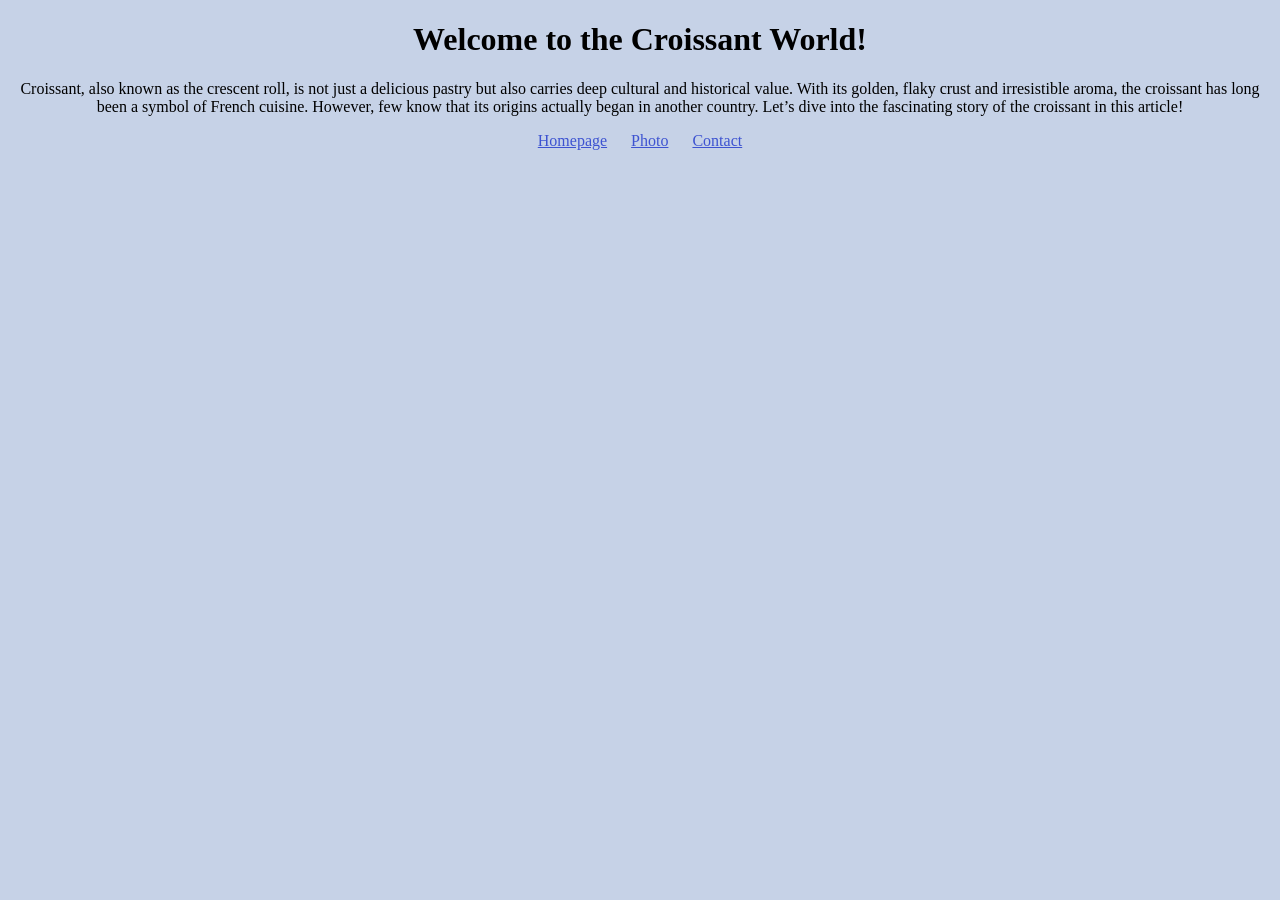
==== index.html @ 1e7d5dda "test" ====
<!DOCTYPE html>
<html lang="en">
<head>
    <meta charset="UTF-8">
    <meta name="viewport" content="width=device-width, initial-scale=1.0">
     <link rel="stylesheet" href="css/style.css">
    <title>The Best Croissants in Town</title>
</head>

<body>
    <h1>Welcome to the Croissant World!</h1>
    <p>Croissant, also known as the crescent roll, is not just a delicious pastry but also carries deep cultural and historical value. With its golden, flaky crust and irresistible aroma, the croissant has long been a symbol of French cuisine. However, few know that its origins actually began in another country. Let’s dive into the fascinating story of the croissant in this article!</p>
<footer>
    <a href="/" title="Home">Homepage</a>
    <a href="/photo.html" title=" Croissant Photo">Photo</a>
    <a href="/Contact.html" title="Contact Croissant.com">Contact</a>
</footer>
</body>
</html>
---- css/style.css ----
body {
  background: #c6d2e7;
}

h1,
p {
  text-align: center;
}

.croissant-photo {
  max-width: 100%;
  border-radius: 10px;
  display: block;
  margin: 30px auto;
}

footer {
  text-align: center;
}

footer a {
  margin: 0 10px;
  color: rgb(61, 83, 209);
}
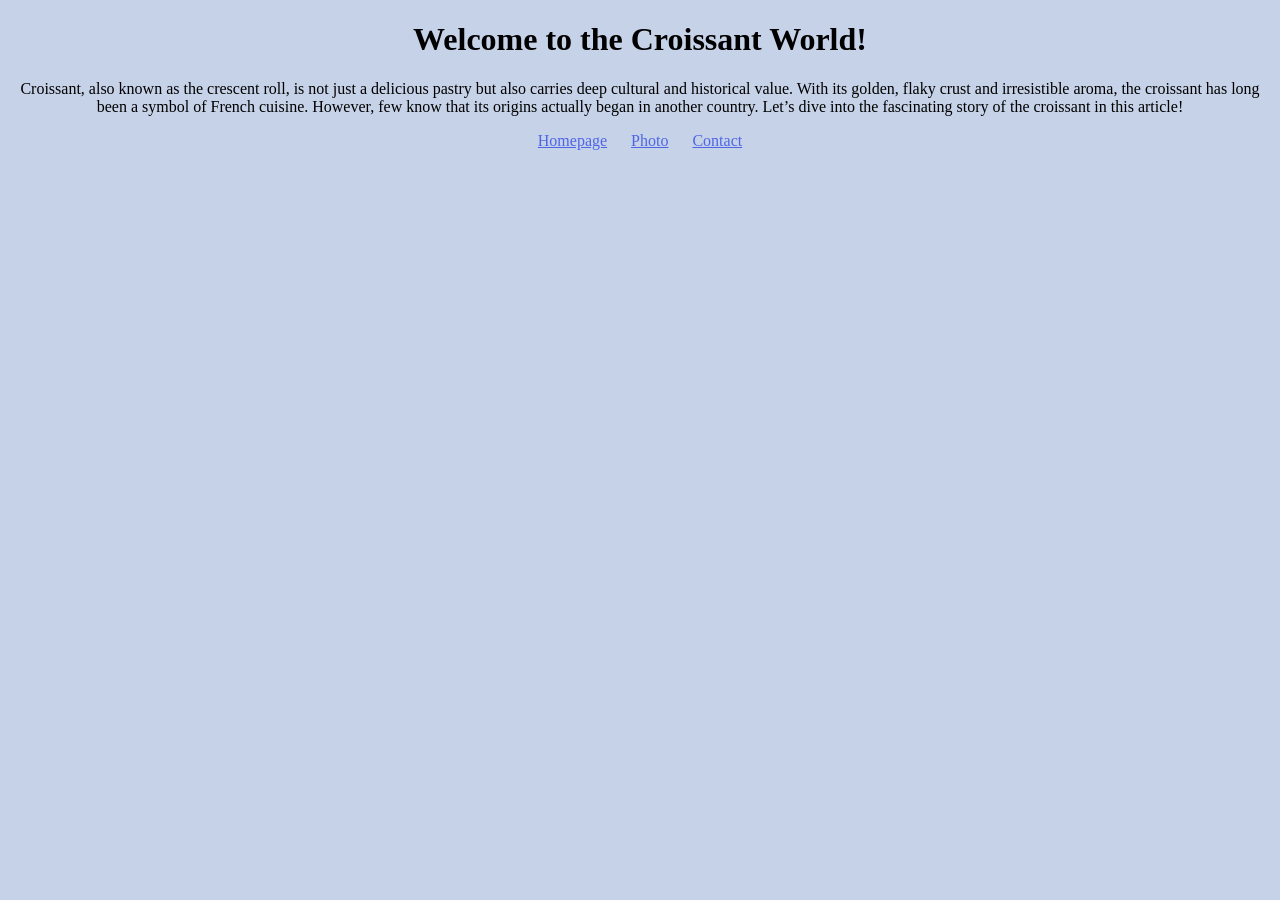
==== commit e076d9dd: "SEO Friendly" ====
--- a/index.html
+++ b/index.html
@@ -4,7 +4,8 @@
     <meta charset="UTF-8">
     <meta name="viewport" content="width=device-width, initial-scale=1.0">
      <link rel="stylesheet" href="css/style.css">
-    <title>The Best Croissants in Town</title>
+    <title>The Best Croissants in Town - croissantworld.com</title>
+    <meta name="description" content="Discover the history and cultural significance of croissants, the beloved French pastry. Learn about its origins, evolution, and why it has become a symbol of French cuisine.">
 </head>
 
 <body>
--- a/css/style.css
+++ b/css/style.css
@@ -20,5 +20,5 @@
 
 footer a {
   margin: 0 10px;
-  color: rgb(61, 83, 209);
+  color: rgb(79, 101, 230);
 }
